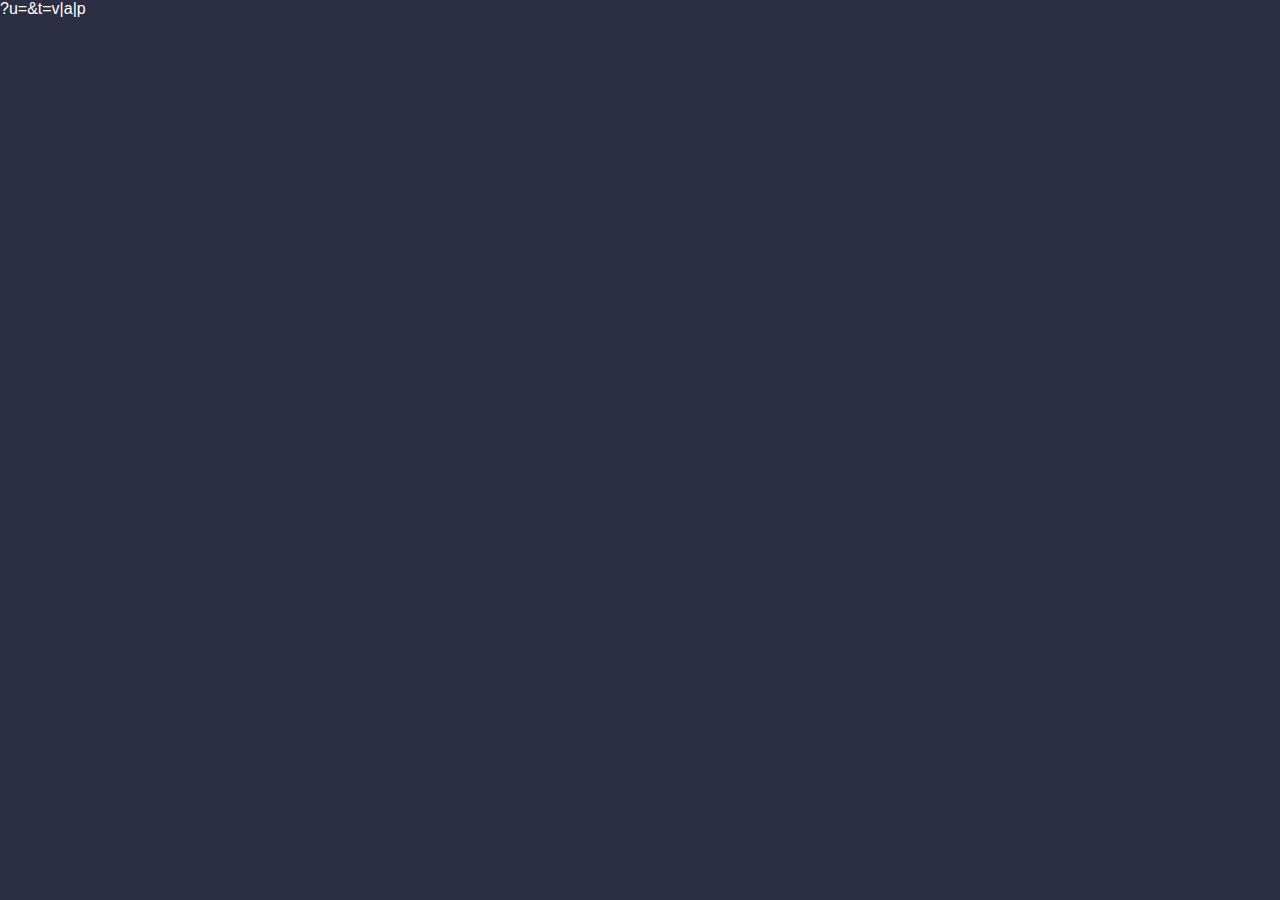
==== player.html @ 7e6be888 "Fix" ====
<html>
<head>
	<meta charset="UTF-8">
	<meta http-equiv="Content-Type" content="text/html;charset=UTF-8">
	<meta name="viewport" content="width=device-width, user-scalable=no, initial-scale=1.0, maximum-scale=1.0, minimum-scale=1.0">
	<meta name="description" content="Naziks Information" />
	<meta property="og:title" content="Naziks Information" />
	<meta property="og:description" content="Also want these pretty website previews?" />
	<meta property="og:url" content="https://naziks.github.io/" />
	<!-- <meta property="og:image" content="http://richpreview.com/richpreview.jpg" /> -->
	<link rel="shortcut icon" href="https://github.com/naziks/naziks.github.io/raw/master/assets/img/p.png" type="image/png" />
	<title>Naziks - Player</title>
	<link rel="stylesheet" href="assets/css/main.css">
	<link rel="stylesheet" href="assets/css/player.css">
</head>
<body>
	<div class="player-content">
		?u=&t=v|a|p
	</div>
	<script src="./assets/js/tools.js"></script>
	<script src="./assets/js/player.js"></script>
</body>
</html>
---- assets/css/main.css ----
*{margin:0;padding:0;font-family:Arial;-webkit-box-sizing:border-box;box-sizing:border-box}body{color:#fff;background-color:#2c2e43}#particles{display:block;position:absolute;width:100vw;height:100vh}.container{display:block;width:100vw;max-width:900px;margin-left:auto;margin-right:auto}@media screen and (max-width:900px){.container{margin-left:10px;margin-right:10px}}.text{display:block;position:fixed;width:calc(100vw - 20px);max-width:500px;height:50px;font-size:30px;line-height:50px;text-align:center;background-color:#2c2e43;text-transform:uppercase;border:1px solid #fff;border-radius:5em;top:calc((100vh - 50px) / 2);left:calc((100vw - 500px) / 2);-webkit-transition-property:color, background-color;-o-transition-property:color, background-color;transition-property:color, background-color;-webkit-transition-duration:.3s;-o-transition-duration:.3s;transition-duration:.3s;-webkit-transition-timing-function:ease-in-out;-o-transition-timing-function:ease-in-out;transition-timing-function:ease-in-out}.text:hover{background-color:#fff;color:#2c2e43}@media screen and (max-width:500px){.text{left:10px}}
---- assets/css/player.css ----
video{
	width:100vw;
	height: 100vh;
}
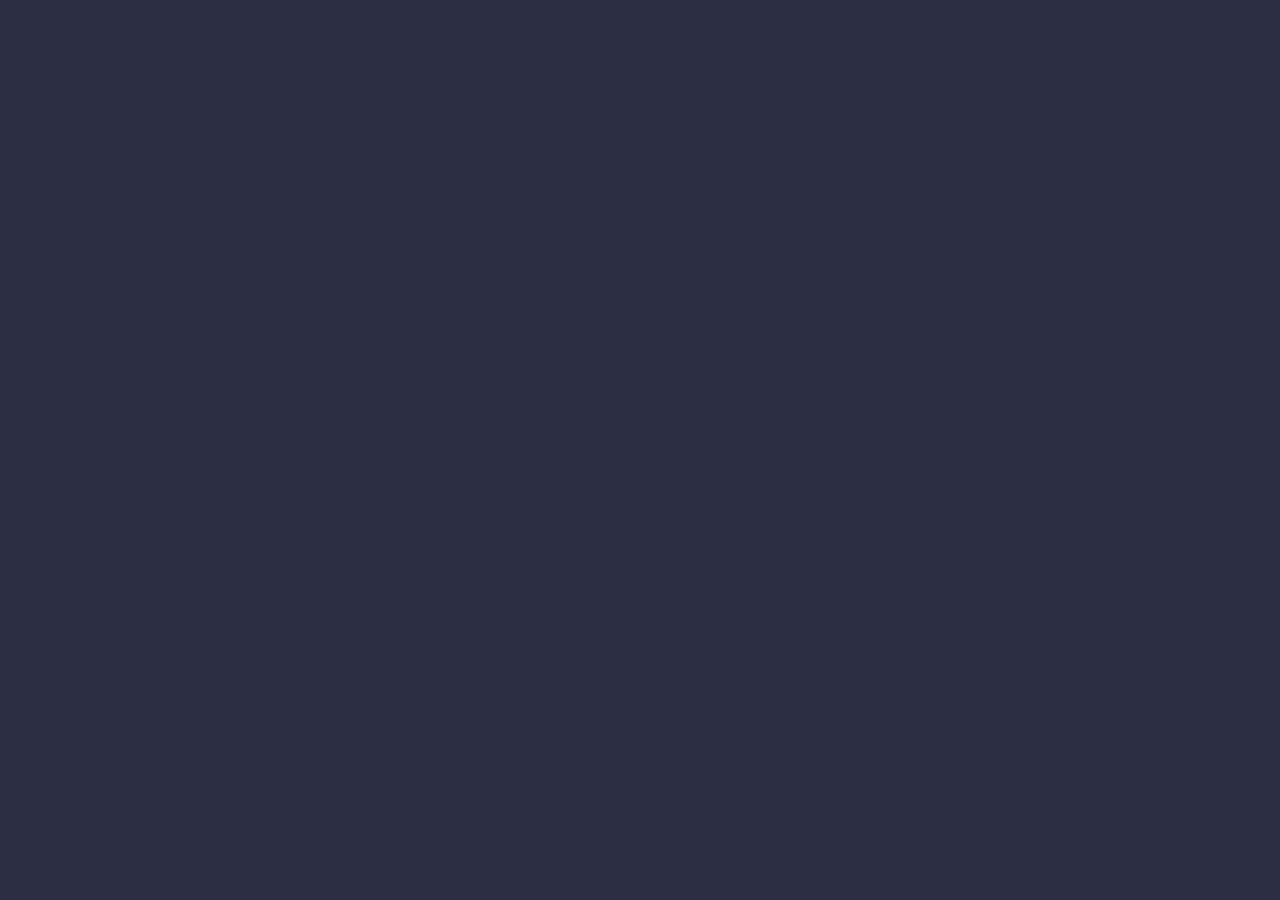
==== commit b197a973: "Update player.html" ====
--- a/player.html
+++ b/player.html
@@ -3,9 +3,9 @@
 	<meta charset="UTF-8">
 	<meta http-equiv="Content-Type" content="text/html;charset=UTF-8">
 	<meta name="viewport" content="width=device-width, user-scalable=no, initial-scale=1.0, maximum-scale=1.0, minimum-scale=1.0">
-	<meta name="description" content="Naziks Information" />
-	<meta property="og:title" content="Naziks Information" />
-	<meta property="og:description" content="Also want these pretty website previews?" />
+	<meta name="description" content="Naziks MediaPlayer" />
+	<meta property="og:title" content="Naziks MediaPlayer" />
+	<meta property="og:description" content="Simple way to view video, photo or listen audio" />
 	<meta property="og:url" content="https://naziks.github.io/" />
 	<!-- <meta property="og:image" content="http://richpreview.com/richpreview.jpg" /> -->
 	<link rel="shortcut icon" href="https://github.com/naziks/naziks.github.io/raw/master/assets/img/p.png" type="image/png" />
@@ -14,9 +14,7 @@
 	<link rel="stylesheet" href="assets/css/player.css">
 </head>
 <body>
-	<div class="player-content">
-		?u=&t=v|a|p
-	</div>
+	<div class="player-content"></div>
 	<script src="./assets/js/tools.js"></script>
 	<script src="./assets/js/player.js"></script>
 </body>
